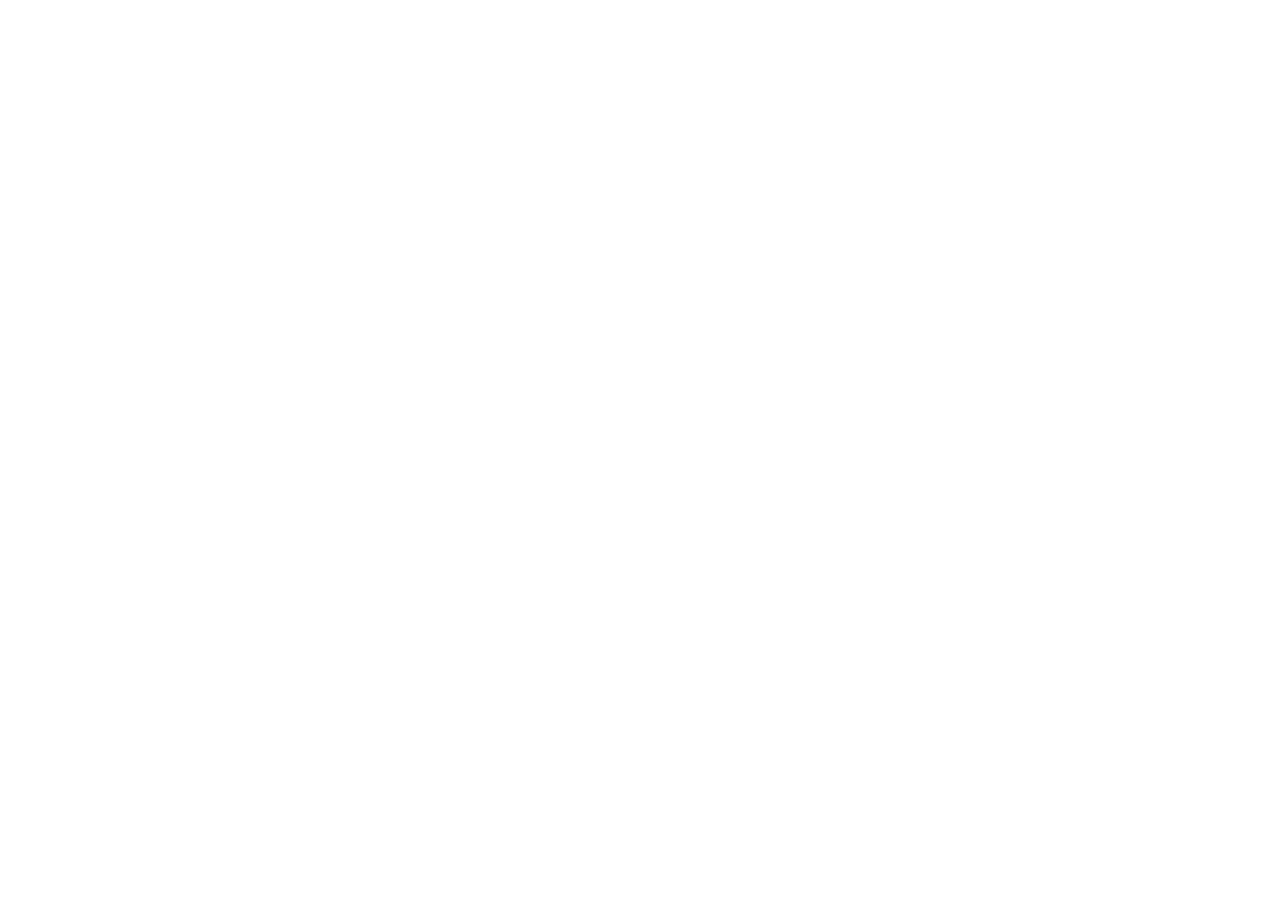
==== index.html @ c8824b45 "Add files via upload" ====
<!DOCTYPE html>
<html lang="en">
<head>
<meta charset="utf-8">
	
		<title>Lot Plotter</title>		
	</head>
	
	
<body>
	<!-- The head includes the company name -->
	<header>
		<nav></nav>
	</header>
	<main>
	<!--this section holds the new lots added-->
		<section></section>
		<section></section>
		<section></section>
	</main>
	<section>
	<!--Add content to the lower section with more information about what the site offers-->
	</section>
	
	
	<!--need to include automated marketing plans -->
</body>




</html>
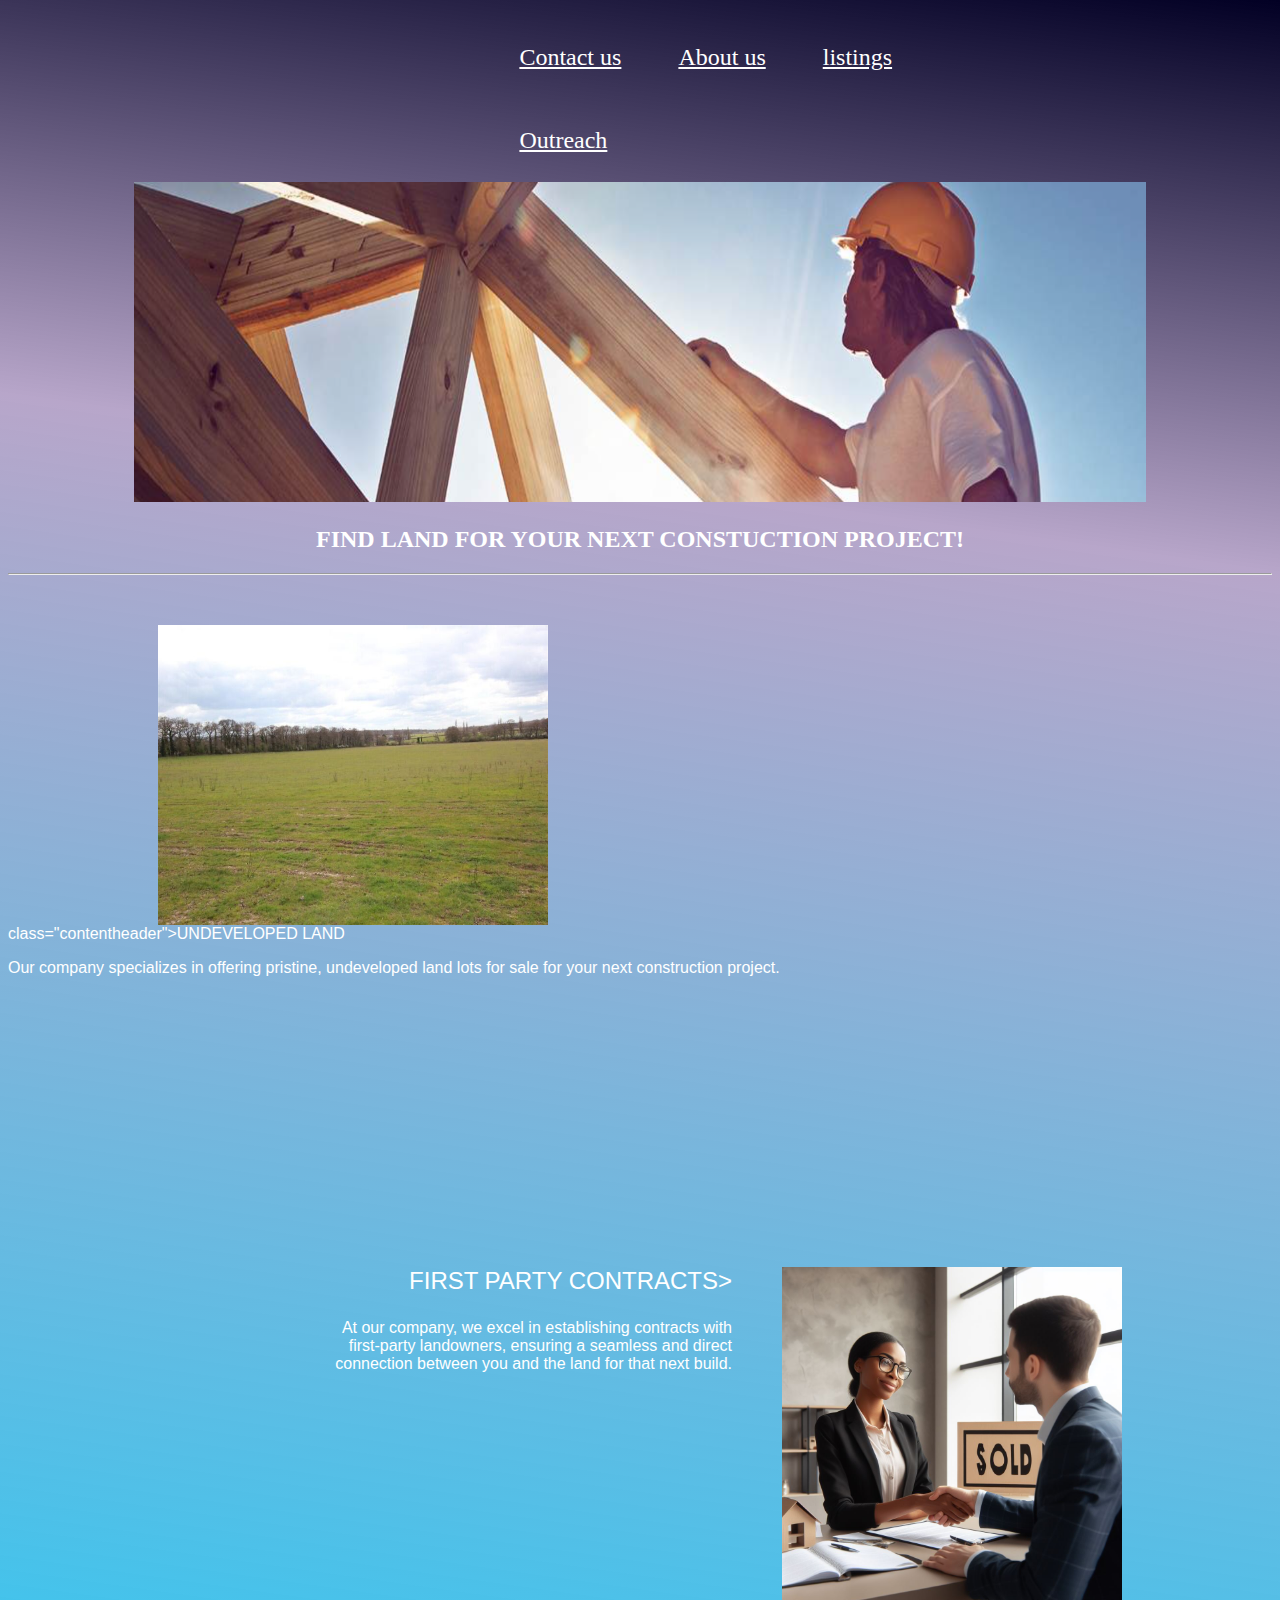
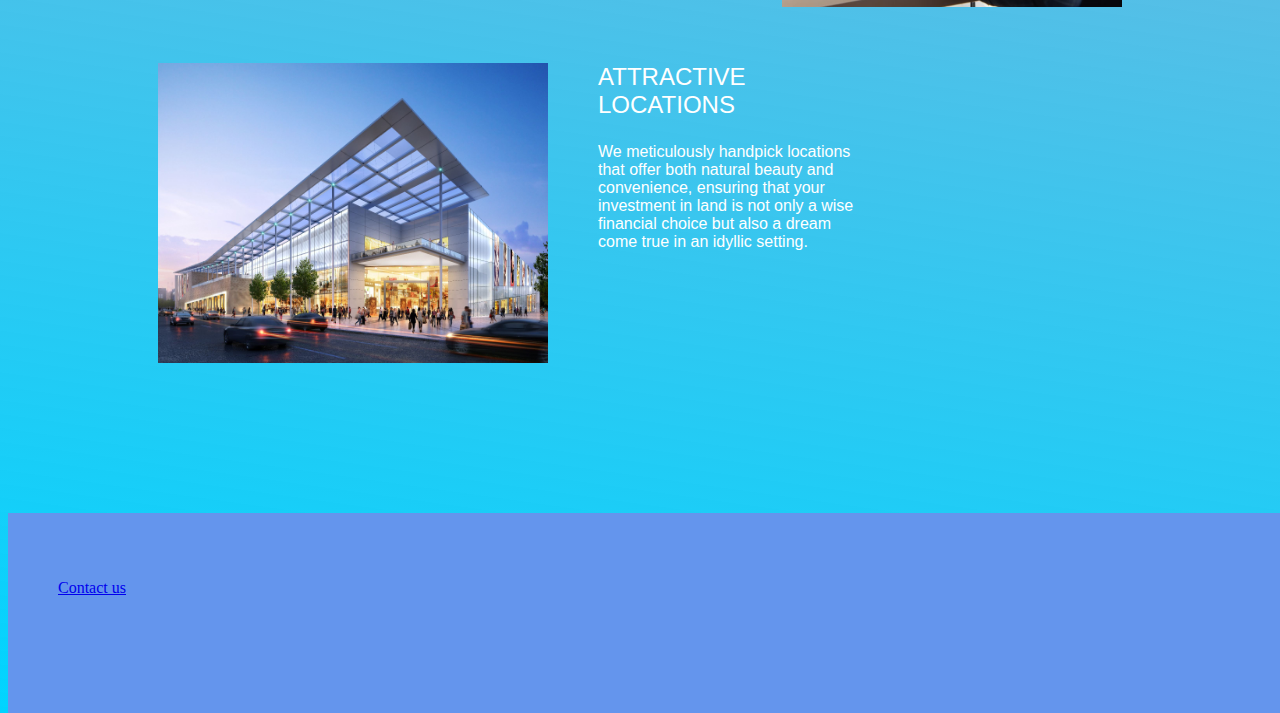
==== commit 00d2932e: "Add files via upload" ====
--- a/index.html
+++ b/index.html
@@ -1,32 +1,62 @@
 <!DOCTYPE html>
-<html lang="en">
+
+<html>
 <head>
-<meta charset="utf-8">
-	
-		<title>Lot Plotter</title>		
-	</head>
-	
-	
+    <title>lotplotter</title>
+    <link href="css/plotter.css" rel="stylesheet" type="text/css" /><!--This is a link to the cascade style sheets file-->
+    <meta charset="UTF-8">
+
+</head>
+
+
 <body>
-	<!-- The head includes the company name -->
-	<header>
-		<nav></nav>
-	</header>
-	<main>
-	<!--this section holds the new lots added-->
-		<section></section>
-		<section></section>
-		<section></section>
-	</main>
-	<section>
-	<!--Add content to the lower section with more information about what the site offers-->
-	</section>
-	
-	
-	<!--need to include automated marketing plans -->
+    <nav>
+        <ul>
+            <li><a href="ContactUS.html">Contact us</a></li>
+            <li><a href="#">About us</a></li>
+            <li><a href="#">listings</a></li>
+            <li><a href="#">Outreach</a></li>
+        </ul>
+    </nav>
+
+    <section>
+        <img src="home/Manbuildinghouse.png" alt="man building a house" id="headerImg" />
+    </section>
+    <p><h2>FIND LAND FOR YOUR NEXT CONSTUCTION PROJECT!</h2></p>
+    <hr />
+    <section id="sec1">
+        <img src="home/lot1.jpg" alt="Image of land" id="topimage" />
+        <p>class="contentheader">UNDEVELOPED LAND</p>
+        <p>
+            Our company specializes in offering pristine, undeveloped land lots for sale for your next construction project.
+        </p>
+    </section>
+    <section id="sec2">
+        <img src="home/signingcontact.jpg" alt="Image of land" id="middleimage" />
+        <p class="contentheader">FIRST PARTY CONTRACTS></p>
+        <p>At our company, we excel in establishing contracts with first-party landowners, ensuring a seamless and direct connection between you and the land for that next build. </p>
+    </section>
+    <section id="sec3">
+        <img src="home/shops.jpg" alt="Image of land" id="bottomimage" />
+        <p class="contentheader">ATTRACTIVE LOCATIONS</p>
+        <p>We meticulously handpick locations that offer both natural beauty and convenience, ensuring that your investment in land is not only a wise financial choice but also a dream come true in an idyllic setting.</p>
+    </section>
+    <br />
+    <br />
+    <br />
+    <br />
+    <br />
+    <br />
+    <br />
+    <br />
+    <br />
+    <br />
+    <br />
+    <br />
+    <footer>
+        <p><a href="ContactUS.html">Contact us</a></p>
+    </footer>
 </body>
 
 
-
-
 </html>--- a/css/plotter.css
+++ b/css/plotter.css
@@ -0,0 +1,144 @@
+#title{
+	float:left;
+	text-align:left;
+}
+h1{
+color:white;
+
+}
+h2{
+	color:white;
+	text-align:center;
+}
+hr{
+	
+}
+
+body {
+	background: rgb(2,0,36);
+	background:no-repeat;
+	background: linear-gradient(188deg, rgba(2,0,36,1) 0%, rgba(99,61,139,0.4581291989452031) 23%, rgba(0,212,255,1) 100%);
+}
+#headerImg{
+	position:relative;
+	width:80%;
+	height:320px;
+	margin-right:10%;
+	margin-left:10%;
+}
+section {
+	font-family:Arial, Helvetica, sans-serif;
+}
+.contentheader
+{
+	font-size:18pt;
+}
+#headerSection{
+	
+}
+nav{
+	margin-top:0px;
+	margin-right:25%;
+	margin-bottom:0%;
+	margin-left:35%;
+}
+	nav ul li {
+		color: white;
+		float: left;
+		list-style: none;
+		padding: 28px;
+		font-size: x-large;
+		margin-top: 0px;
+		margin-left:1px;
+	}
+nav ul li a{
+	color:white;
+	list-style:none;
+	
+}
+a:hover {
+	background-color:mediumpurple;
+	
+}
+
+#sec1 {
+margin-top:50px;
+margin-right:0px;
+margin-bottom:0px;
+margin-left:0px;
+padding-right:300px;
+}
+#sec2 {
+	margin-top: 290px;
+	margin-right: 0px;
+	margin-bottom: 0px;
+	margin-left: 0px;
+	text-align:right;
+	padding-left:300px;
+	
+}
+#sec3{
+	margin-top: 290px;
+	margin-right: 0px;
+	margin-bottom: 0px;
+	margin-left: 0px;
+	padding-right:300px;
+}
+
+#topimage {
+	float: left;
+	height: 300px;
+	width: 390px;
+	margin-left:150px;
+	padding-right:50px;
+	
+}
+#middleimage{
+	float: right;
+	height: 340px;
+	width: 340px;
+	margin-right:150px;
+	padding-left:50px;
+	
+	
+}
+#bottomimage {
+	float: left;
+	height: 300px;
+	width: 390px;
+	margin-left:150px;
+	margin-bottom:150px;
+	padding-right:50px;
+
+}
+
+
+section p {
+	color: white;
+	padding-right: 100px;
+}
+
+p{
+	color: white;
+
+}
+footer
+{
+	padding:50px;
+	float:left;
+	width:100%;
+	height:100px;
+	background-color:cornflowerblue;
+}
+form
+{
+	margin-top:50px;
+	margin-left:30%;
+	margin-bottom:auto;
+	margin-right:auto;
+}
+#formheader 
+{
+	font-size:14pt;
+	margin-left:300px;
+}